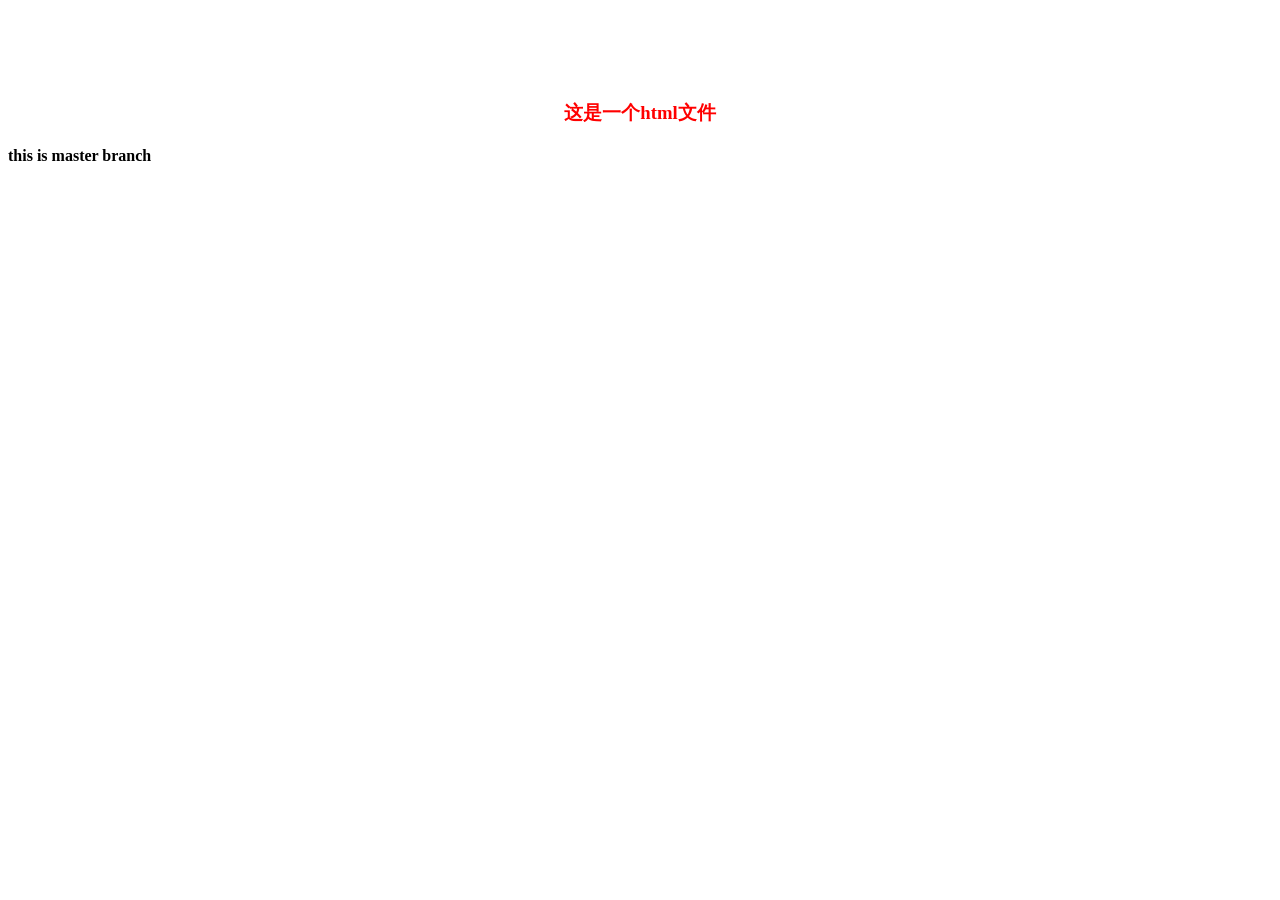
==== index.html @ 190ee552 "master branch" ====
<!doctype html>
<head>
	<meta charset="utf-8">
	<title>Git基础教程</title>
	<link rel="stylesheet" type="text/css" href="style.css">
</head>
<body>
	<h3>这是一个html文件</h3>
	<h4>this is master branch</h4>
</body>
</html>
---- style.css ----
h3{
	margin-top:100px;
	text-align:center;
	color:red;
}
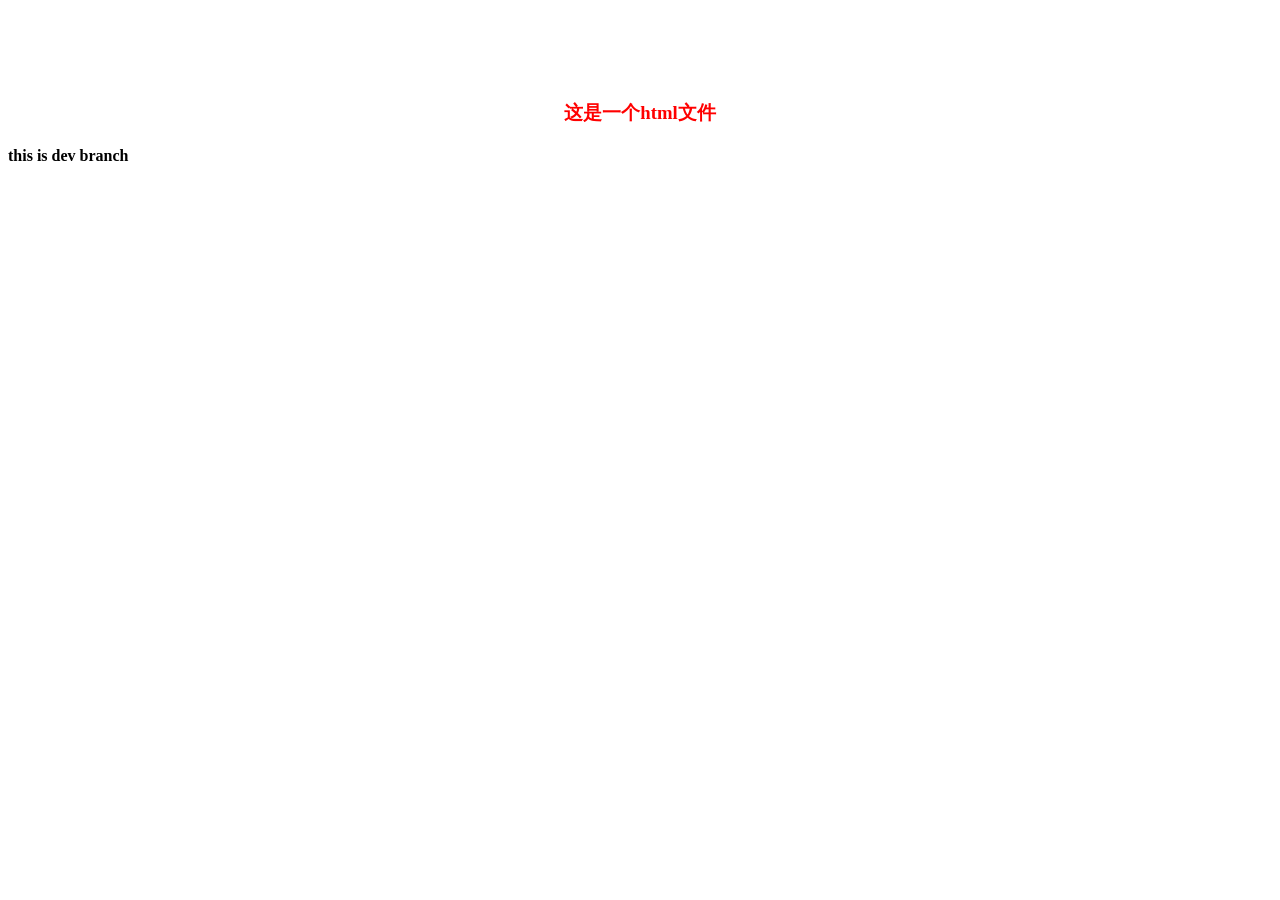
==== commit cc91edfa: "dev branch" ====
--- a/index.html
+++ b/index.html
@@ -6,6 +6,6 @@
 </head>
 <body>
 	<h3>这是一个html文件</h3>
-	<h4>this is master branch</h4>
+	<h4>this is dev branch</h4>
 </body>
 </html>
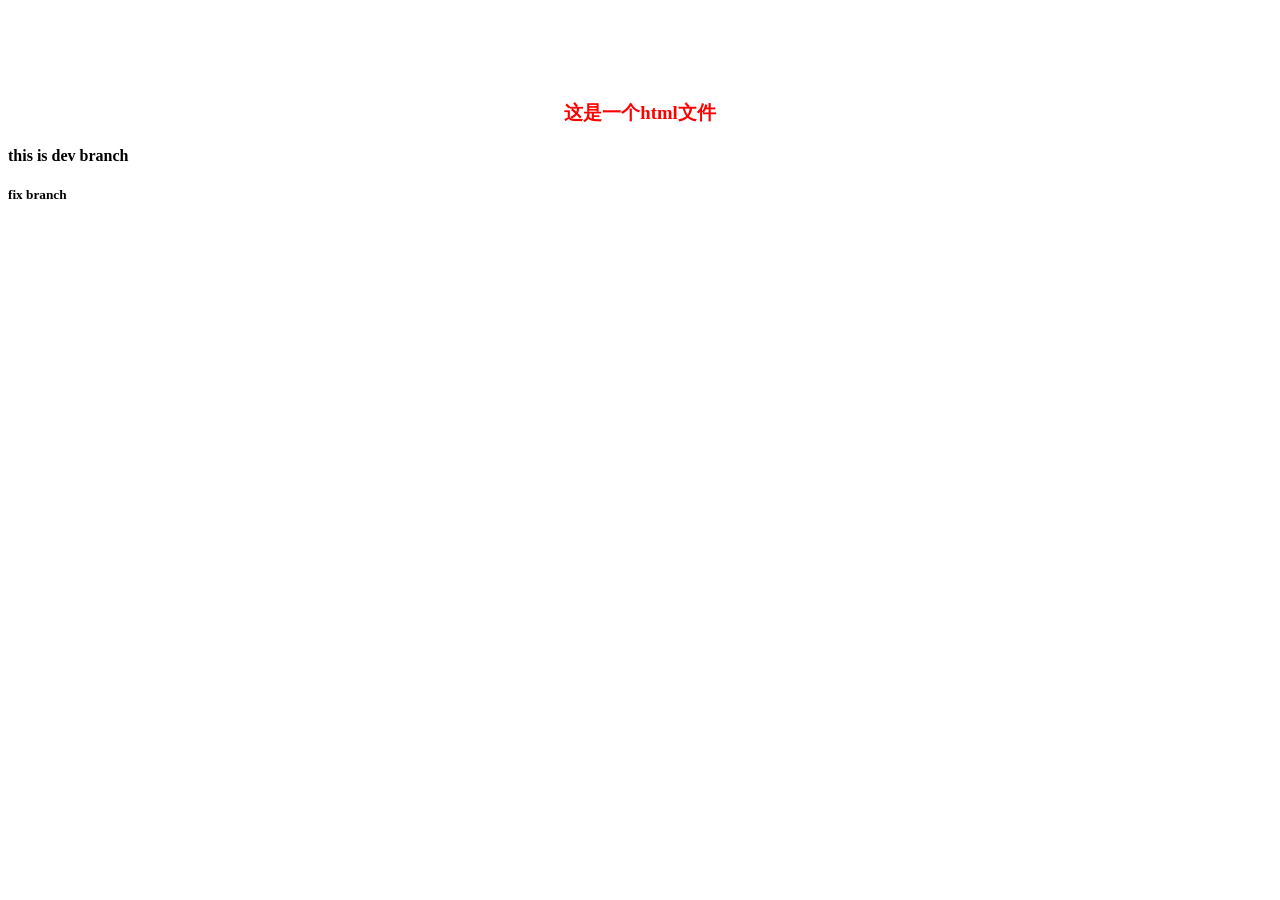
==== commit 14aa8ff4: "fix branch" ====
--- a/index.html
+++ b/index.html
@@ -6,6 +6,8 @@
 </head>
 <body>
 	<h3>这是一个html文件</h3>
+
 	<h4>this is dev branch</h4>
+	<h5>fix branch</h5>
 </body>
 </html>
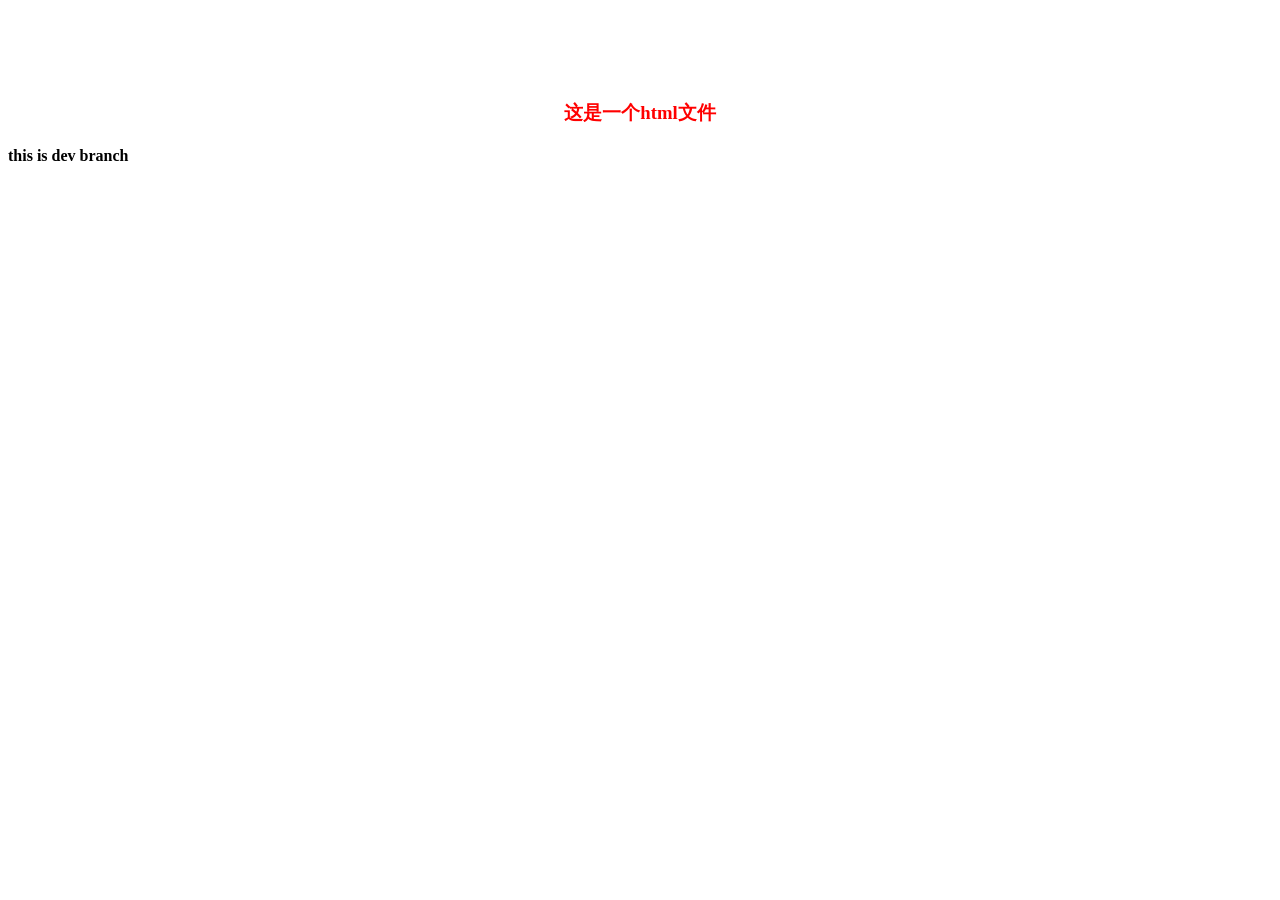
==== commit c3378576: "master branch" ====
--- a/index.html
+++ b/index.html
@@ -8,6 +8,5 @@
 	<h3>这是一个html文件</h3>
 
 	<h4>this is dev branch</h4>
-	<h5>fix branch</h5>
 </body>
 </html>
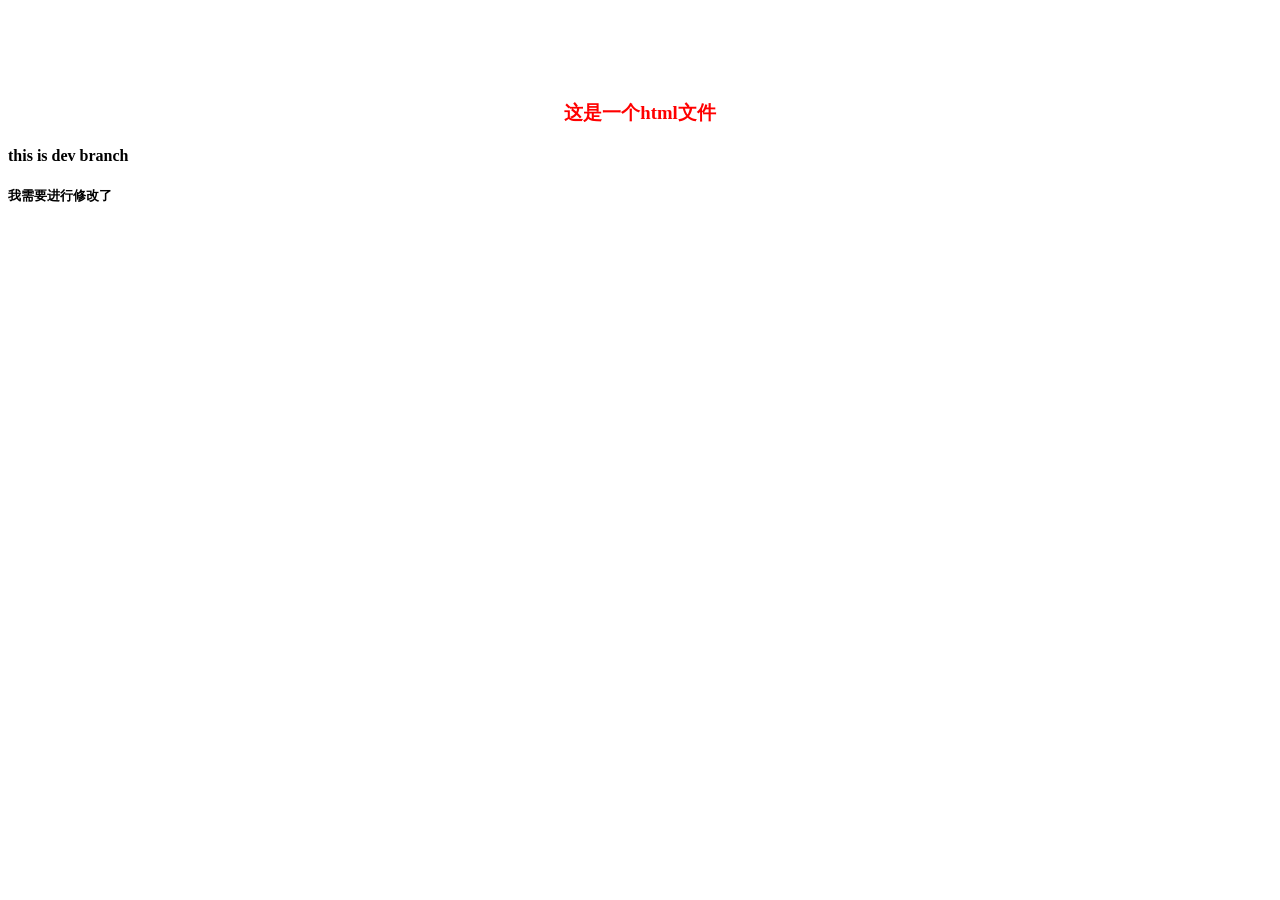
==== commit ef5da0bc: "modify index.html" ====
--- a/index.html
+++ b/index.html
@@ -8,5 +8,6 @@
 	<h3>这是一个html文件</h3>
 
 	<h4>this is dev branch</h4>
+	<h5>我需要进行修改了</h5>
 </body>
 </html>
--- a/style.css
+++ b/style.css
@@ -2,4 +2,9 @@
 	margin-top:100px;
 	text-align:center;
 	color:red;
+}.
+h5{
+	margin-top:200px;
+	text-align:center;
+	color:oranged;
 }
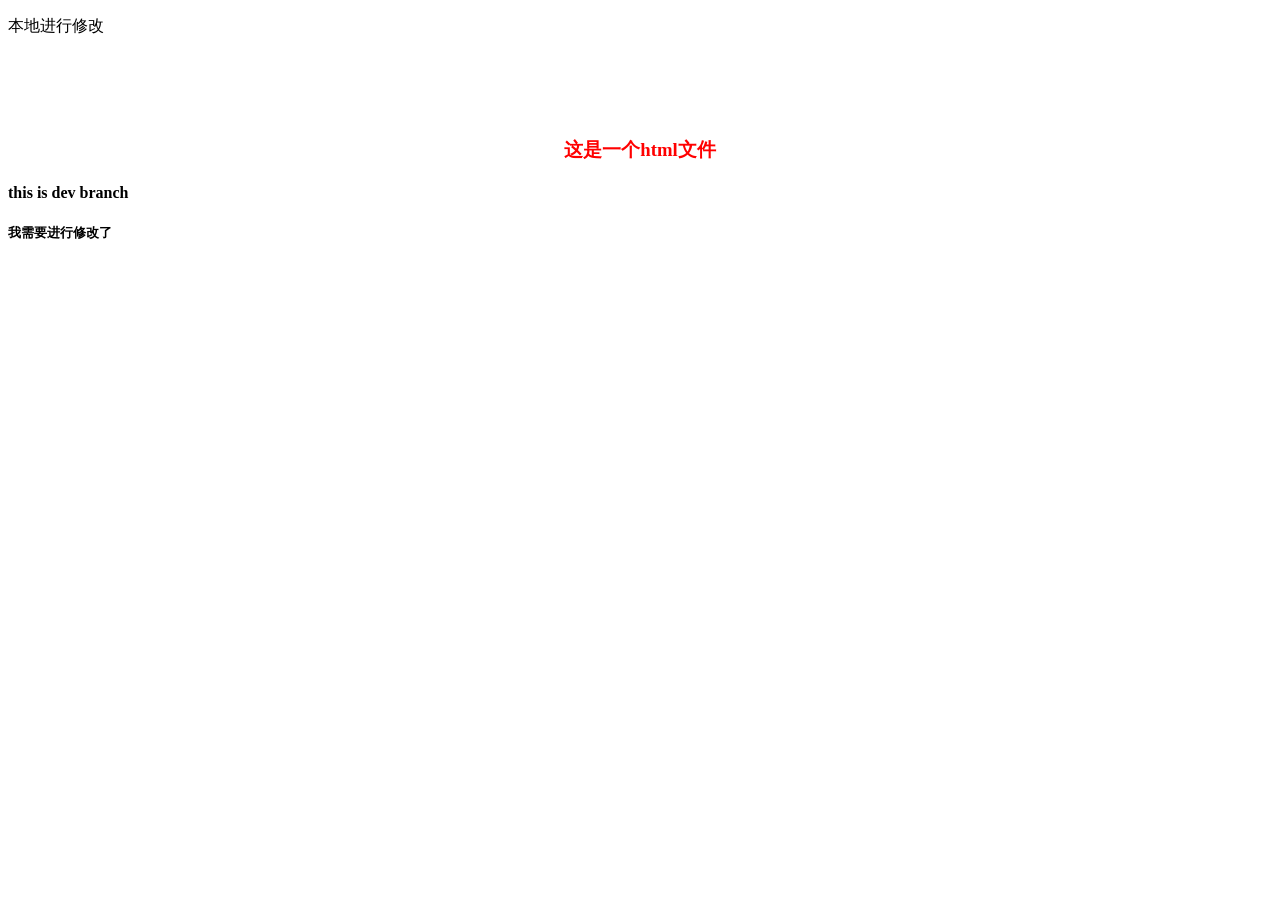
==== commit 41f80730: "add pilishen" ====
--- a/index.html
+++ b/index.html
@@ -5,6 +5,7 @@
 	<link rel="stylesheet" type="text/css" href="style.css">
 </head>
 <body>
+      <p>本地进行修改</p>
 	<h3>这是一个html文件</h3>
 
 	<h4>this is dev branch</h4>
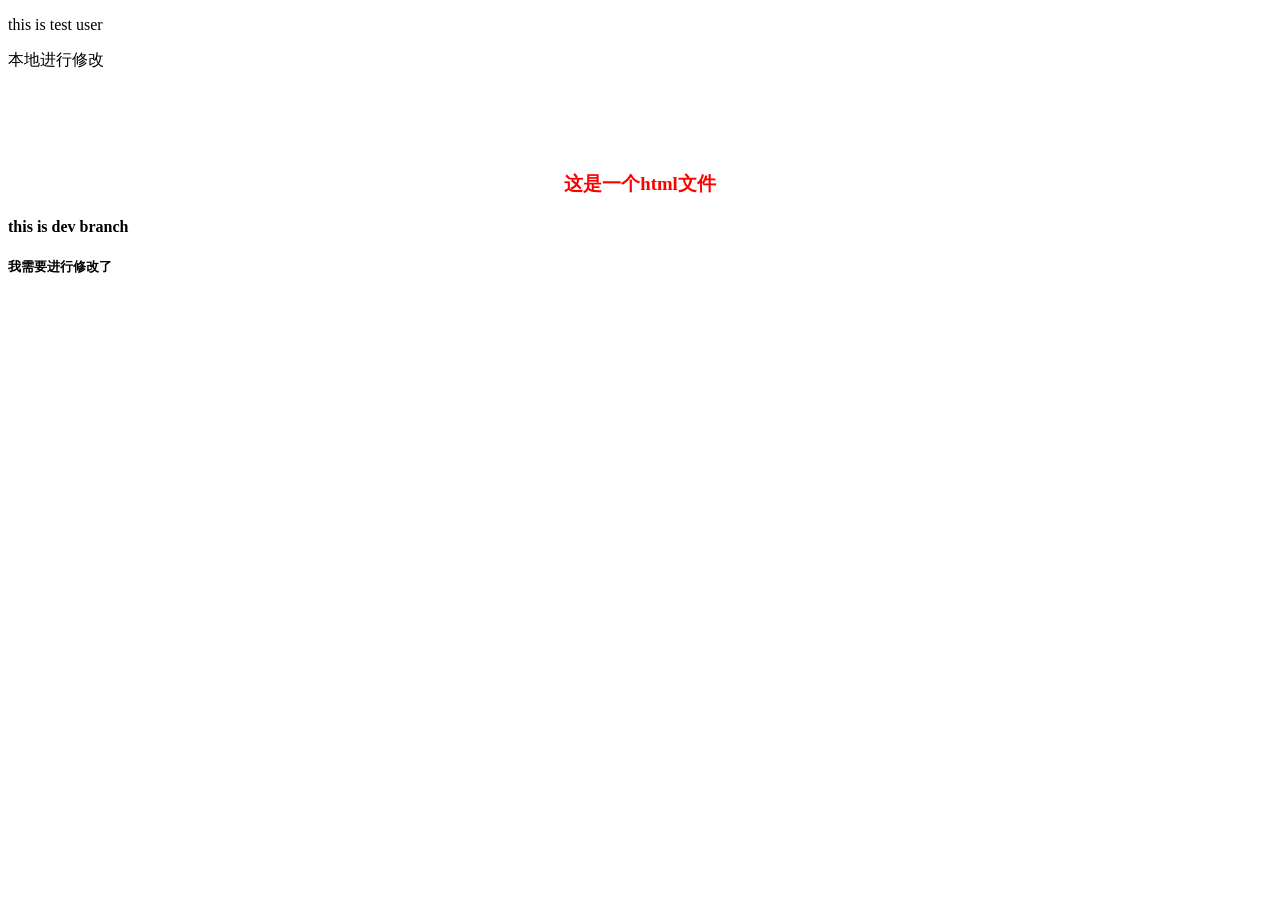
==== commit 09585fb3: "modify index.html" ====
--- a/index.html
+++ b/index.html
@@ -5,6 +5,7 @@
 	<link rel="stylesheet" type="text/css" href="style.css">
 </head>
 <body>
+   <p>this is test user</p>
       <p>本地进行修改</p>
 	<h3>这是一个html文件</h3>
 
